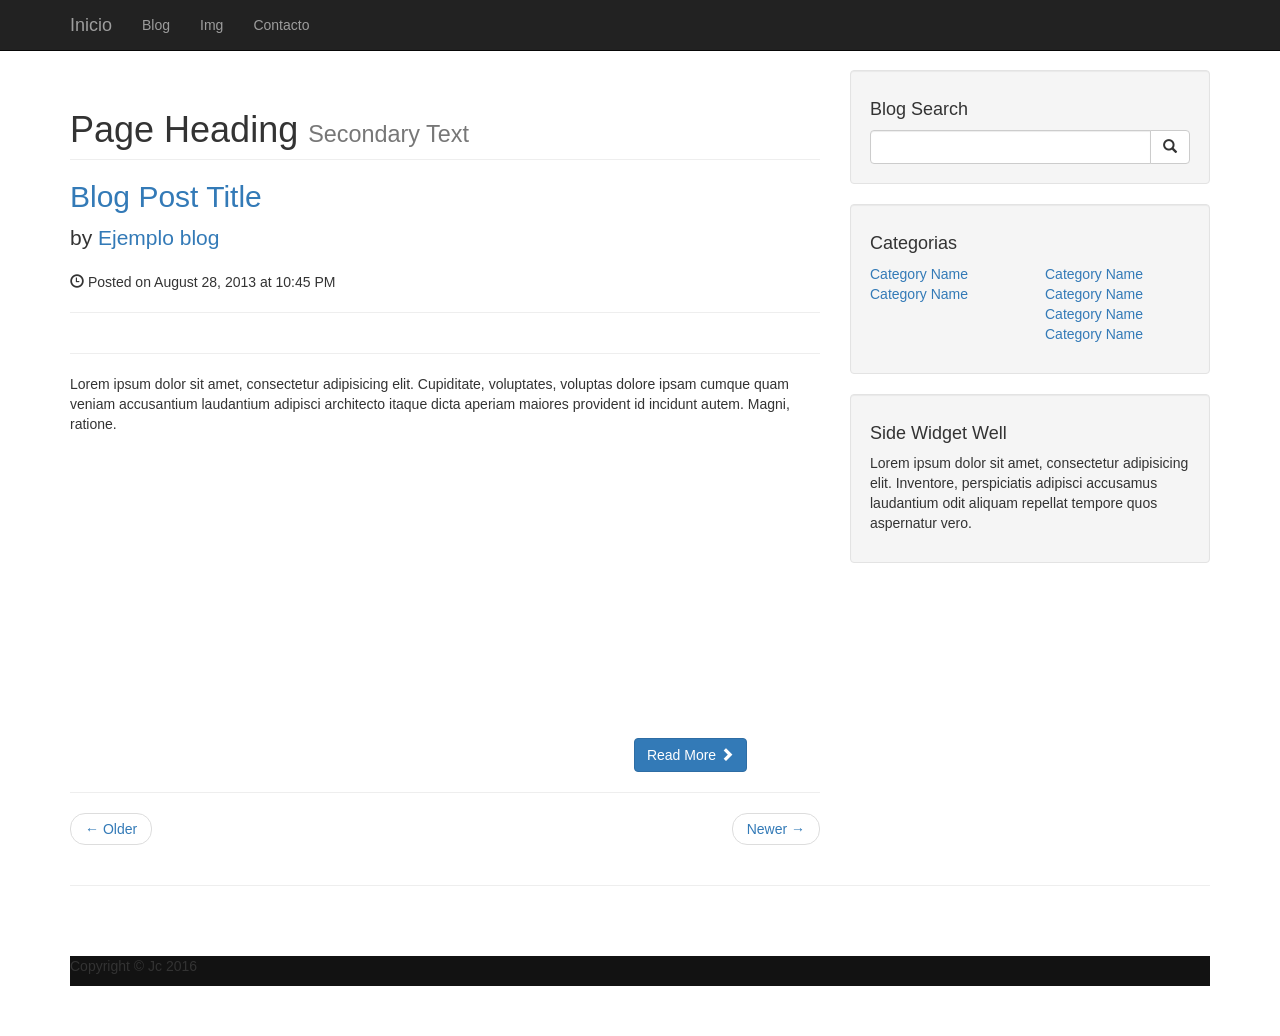
==== index.html @ 13c6ee6c "prueba gfd" ====
<!DOCTYPE html>
<html lang="en">

<head>

    <meta charset="utf-8">
    <meta http-equiv="X-UA-Compatible" content="IE=edge">
    <meta name="viewport" content="width=device-width, initial-scale=1">
    <meta name="description" content="">
    <meta name="author" content="">

    <title>Inicio</title>

    <!-- Bootstrap Core CSS -->
    <link href="css/bootstrap.min.css" rel="stylesheet">

    <!-- Custom CSS -->
    <link href="css/blog-home.css" rel="stylesheet">

    <!-- HTML5 Shim and Respond.js IE8 support of HTML5 elements and media queries -->
    <!-- WARNING: Respond.js doesn't work if you view the page via file:// -->
    <!--[if lt IE 9]>
        <script src="https://oss.maxcdn.com/libs/html5shiv/3.7.0/html5shiv.js"></script>
        <script src="https://oss.maxcdn.com/libs/respond.js/1.4.2/respond.min.js"></script>
    <![endif]-->

</head>

<body>

    <!-- Navigation -->
    <nav class="navbar navbar-inverse navbar-fixed-top" role="navigation">
        <div class="container">
            <!-- Brand and toggle get grouped for better mobile display -->
            <div class="navbar-header">
                <button type="button" class="navbar-toggle" data-toggle="collapse" data-target="#bs-example-navbar-collapse-1">
                    <span class="sr-only">Toggle navigation</span>
                    <span class="icon-bar"></span>
                    <span class="icon-bar"></span>
                    <span class="icon-bar"></span>
                </button>
                <a class="navbar-brand" href="#">Inicio</a>
            </div>
            <!-- Collect the nav links, forms, and other content for toggling -->
            <div class="collapse navbar-collapse" id="bs-example-navbar-collapse-1">
                <ul class="nav navbar-nav">
                    <li>
                        <a href="#">Blog</a>
                    </li>
                    <li>
                        <a href="#">Img</a>
                    </li>
                    <li>
                        <a href="#">Contacto</a>
                    </li>
                </ul>
            </div>
            <!-- /.navbar-collapse -->
        </div>
        <!-- /.container -->
    </nav>

    <!-- Page Content -->
    <div class="container">

        <div class="row">

            <!-- Blog Entries Column -->
            <div class="col-md-8">

                <h1 class="page-header">
                    Page Heading
                    <small>Secondary Text</small>
                </h1>
                <!-- Third Blog Post -->
                <h2>
                    <a href="#">Blog Post Title</a>
                </h2>
                <p class="lead">
                    by <a href="index.php">Ejemplo blog</a>
                </p>
                <p><span class="glyphicon glyphicon-time"></span> Posted on August 28, 2013 at 10:45 PM</p>
                <hr>
                <img class="img-responsive" src="http://placehold.it/900x300" alt="">
                <hr>
                <p>Lorem ipsum dolor sit amet, consectetur adipisicing elit. Cupiditate, voluptates, voluptas dolore ipsam cumque quam veniam accusantium laudantium adipisci architecto itaque dicta aperiam maiores provident id incidunt autem. Magni, ratione.</p>
                <iframe width="560" height="315" src="https://www.youtube.com/embed/OlzeBNep6Pw" frameborder="0" allowfullscreen></iframe>
                <a class="btn btn-primary" href="#">Read More <span class="glyphicon glyphicon-chevron-right"></span></a>

                <hr>

                <!-- Pager -->
                <ul class="pager">
                    <li class="previous">
                        <a href="#">&larr; Older</a>
                    </li>
                    <li class="next">
                        <a href="#">Newer &rarr;</a>
                    </li>
                </ul>

            </div>

            <!-- Blog Sidebar Widgets Column -->
            <div class="col-md-4">

                <!-- Blog Search Well -->
                <div class="well">
                    <h4>Blog Search</h4>
                    <div class="input-group">
                        <input type="text" class="form-control">
                        <span class="input-group-btn">
                            <button class="btn btn-default" type="button">
                                <span class="glyphicon glyphicon-search"></span>
                        </button>
                        </span>
                    </div>
                    <!-- /.input-group -->
                </div>

                <!-- Blog Categories Well -->
                <div class="well">
                    <h4>Categorias</h4>
                    <div class="row">
                        <div class="col-lg-6">
                            <ul class="list-unstyled">
                                <li><a href="#">Category Name</a>
                                </li>
                                <li><a href="#">Category Name</a>
                                </li>
                            </ul>
                        </div>
                        <!-- /.col-lg-6 -->
                        <div class="col-lg-6">
                            <ul class="list-unstyled">
                                <li><a href="#">Category Name</a>
                                </li>
                                <li><a href="#">Category Name</a>
                                </li>
                                <li><a href="#">Category Name</a>
                                </li>
                                <li><a href="#">Category Name</a>
                                </li>
                            </ul>
                        </div>
                        <!-- /.col-lg-6 -->
                    </div>
                    <!-- /.row -->
                </div>

                <!-- Side Widget Well -->
                <div class="well">
                    <h4>Side Widget Well</h4>
                    <p>Lorem ipsum dolor sit amet, consectetur adipisicing elit. Inventore, perspiciatis adipisci accusamus laudantium odit aliquam repellat tempore quos aspernatur vero.</p>
                </div>

            </div>

        </div>
        <!-- /.row -->
    </div>
    <!-- /.container -->
  <div class="container">
    <hr>
  <div class="row">
    <div class="col-md-12">
      <!-- Footer -->
      <footer style="background-color:#121212;">
          <div class="row">
              <div class="col-lg-12">
                  <p>Copyright &copy; Jc 2016</p>
              </div>
              <!-- /.col-lg-12 -->
          </div>
          <!-- /.row -->
      </footer>
    </div>
  </div>

  </div>
    <!-- jQuery -->
    <script src="js/jquery.js"></script>

    <!-- Bootstrap Core JavaScript -->
    <script src="js/bootstrap.min.js"></script>

</body>

</html>
---- css/blog-home.css ----
/*!
 * Start Bootstrap - Blog Home HTML Template (http://startbootstrap.com)
 * Code licensed under the Apache License v2.0.
 * For details, see http://www.apache.org/licenses/LICENSE-2.0.
 */

body {
    padding-top: 70px; /* Required padding for .navbar-fixed-top. Remove if using .navbar-static-top. Change if height of navigation changes. */
}

footer {
    margin: 50px 0;
}
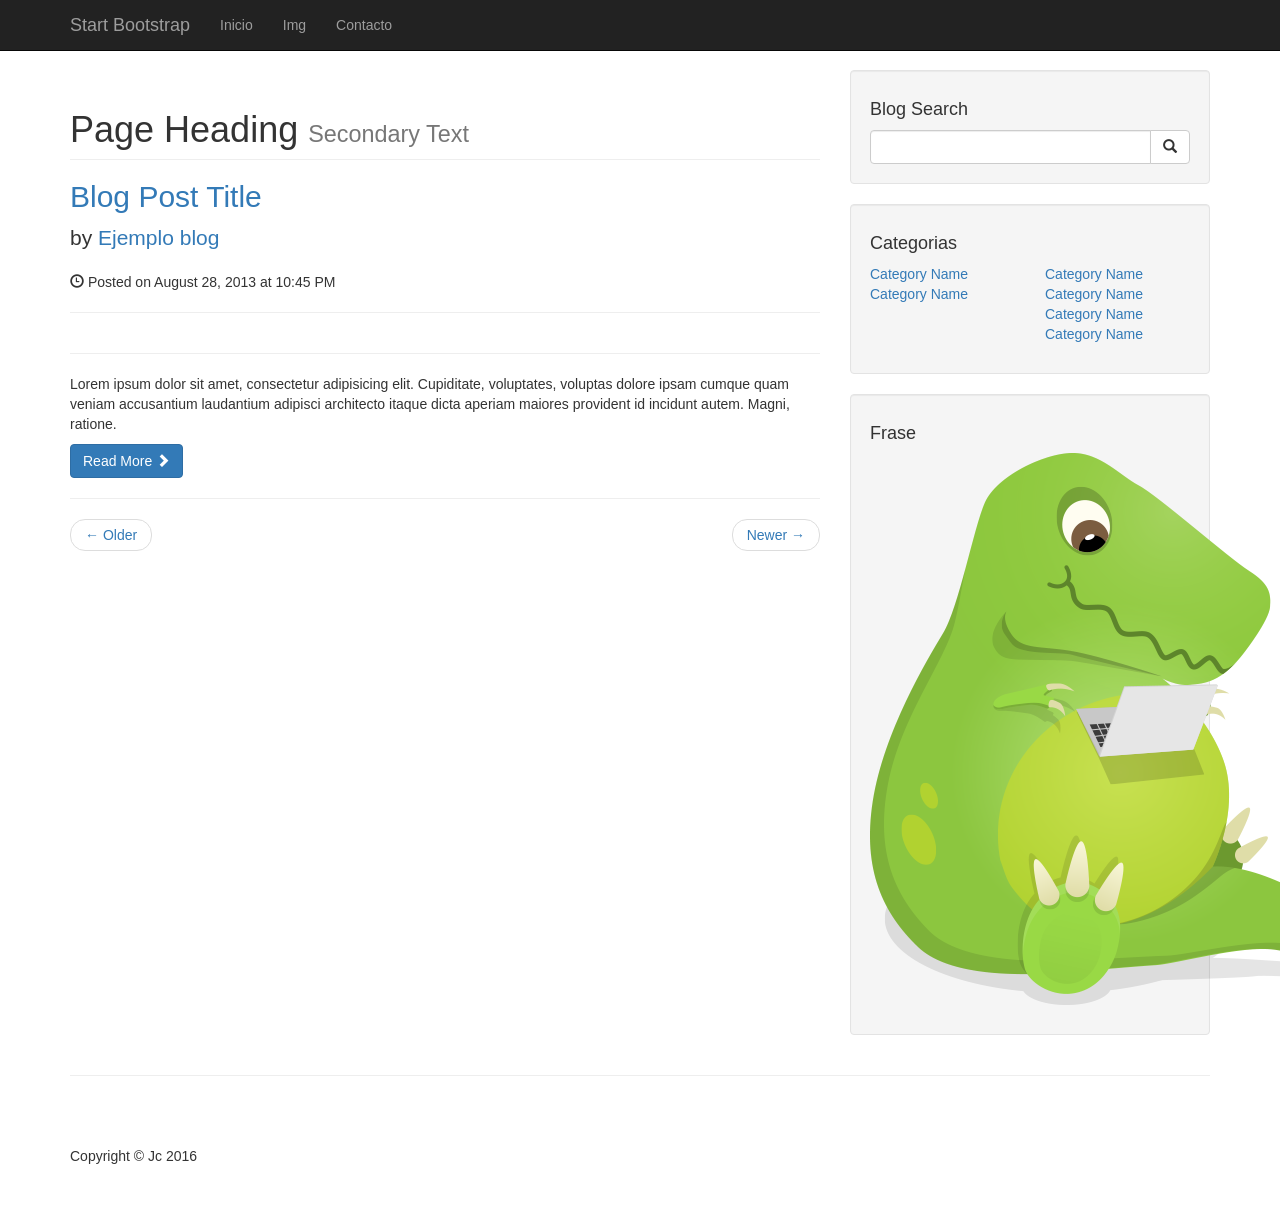
==== commit af311844: "imagen rex img" ====
--- a/index.html
+++ b/index.html
@@ -39,13 +39,13 @@
                     <span class="icon-bar"></span>
                     <span class="icon-bar"></span>
                 </button>
-                <a class="navbar-brand" href="#">Inicio</a>
+                <a class="navbar-brand" href="#">Start Bootstrap</a>
             </div>
             <!-- Collect the nav links, forms, and other content for toggling -->
             <div class="collapse navbar-collapse" id="bs-example-navbar-collapse-1">
                 <ul class="nav navbar-nav">
                     <li>
-                        <a href="#">Blog</a>
+                        <a href="#">Inicio</a>
                     </li>
                     <li>
                         <a href="#">Img</a>
@@ -84,7 +84,6 @@
                 <img class="img-responsive" src="http://placehold.it/900x300" alt="">
                 <hr>
                 <p>Lorem ipsum dolor sit amet, consectetur adipisicing elit. Cupiditate, voluptates, voluptas dolore ipsam cumque quam veniam accusantium laudantium adipisci architecto itaque dicta aperiam maiores provident id incidunt autem. Magni, ratione.</p>
-                <iframe width="560" height="315" src="https://www.youtube.com/embed/OlzeBNep6Pw" frameborder="0" allowfullscreen></iframe>
                 <a class="btn btn-primary" href="#">Read More <span class="glyphicon glyphicon-chevron-right"></span></a>
 
                 <hr>
@@ -150,8 +149,8 @@
 
                 <!-- Side Widget Well -->
                 <div class="well">
-                    <h4>Side Widget Well</h4>
-                    <p>Lorem ipsum dolor sit amet, consectetur adipisicing elit. Inventore, perspiciatis adipisci accusamus laudantium odit aliquam repellat tempore quos aspernatur vero.</p>
+                    <h4>Frase</h4>
+                    <p><img src="img/trex-laptop.png" alt=""></p>
                 </div>
 
             </div>
@@ -165,7 +164,7 @@
   <div class="row">
     <div class="col-md-12">
       <!-- Footer -->
-      <footer style="background-color:#121212;">
+      <footer>
           <div class="row">
               <div class="col-lg-12">
                   <p>Copyright &copy; Jc 2016</p>
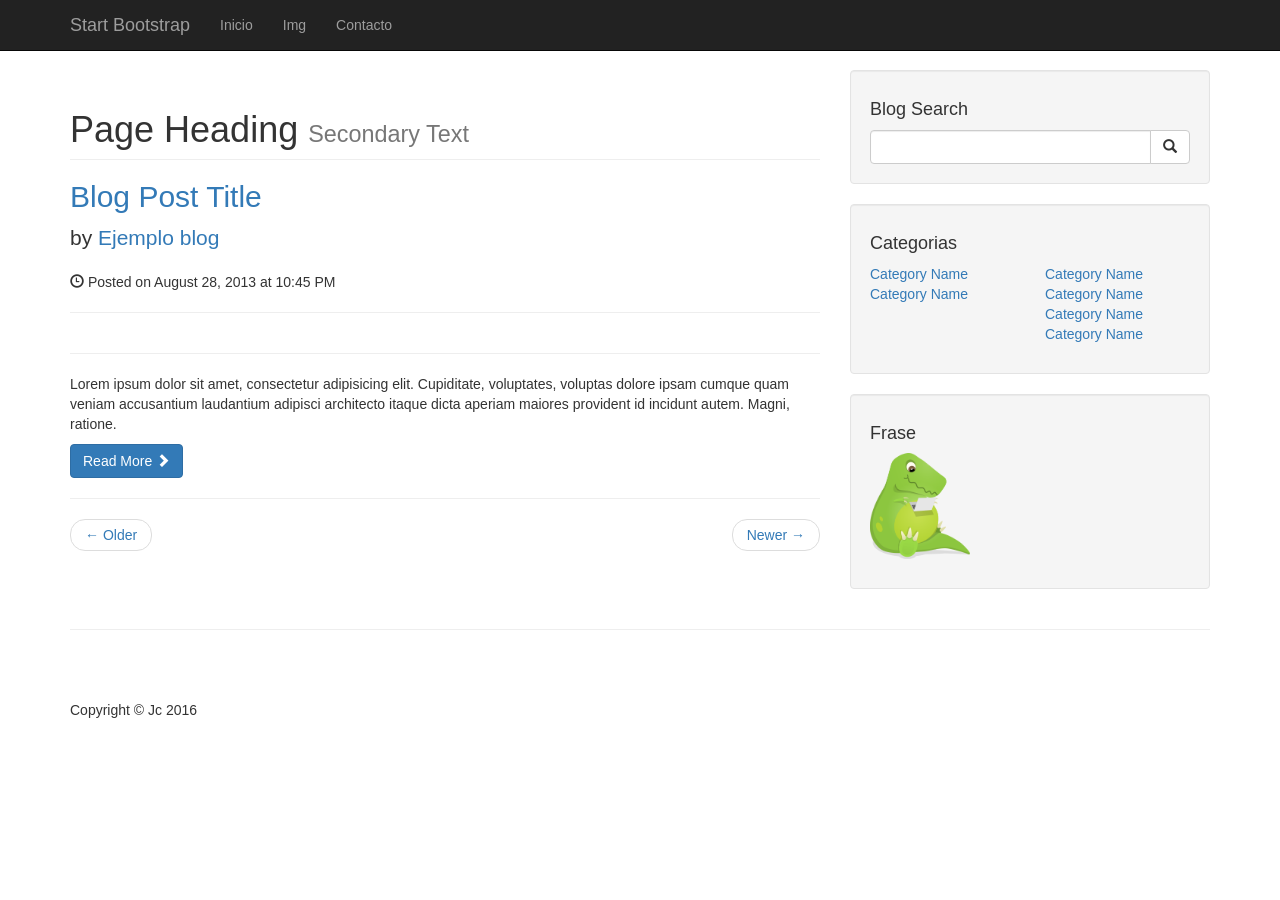
==== commit fb223202: "jh jh" ====
--- a/index.html
+++ b/index.html
@@ -150,7 +150,7 @@
                 <!-- Side Widget Well -->
                 <div class="well">
                     <h4>Frase</h4>
-                    <p><img src="img/trex-laptop.png" alt=""></p>
+                    <p><img src="img/trex-laptop.png" width="100px" alt=""></p>
                 </div>
 
             </div>
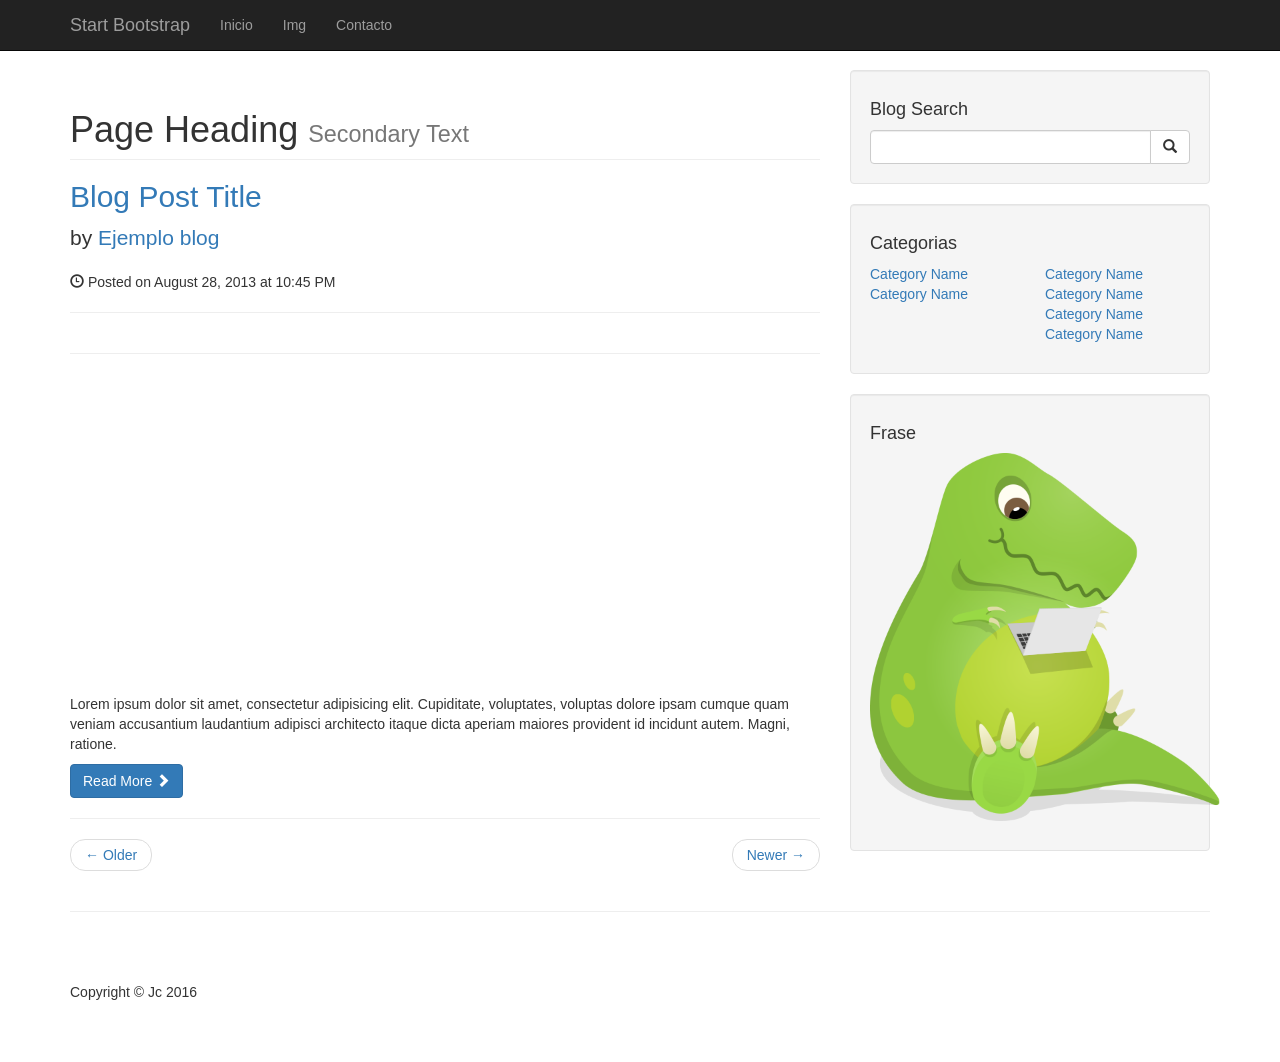
==== commit ae589d0e: "youtube video" ====
--- a/index.html
+++ b/index.html
@@ -83,6 +83,7 @@
                 <hr>
                 <img class="img-responsive" src="http://placehold.it/900x300" alt="">
                 <hr>
+                <iframe width="560" height="315" src="https://www.youtube.com/embed/OlzeBNep6Pw" frameborder="0" allowfullscreen></iframe>
                 <p>Lorem ipsum dolor sit amet, consectetur adipisicing elit. Cupiditate, voluptates, voluptas dolore ipsam cumque quam veniam accusantium laudantium adipisci architecto itaque dicta aperiam maiores provident id incidunt autem. Magni, ratione.</p>
                 <a class="btn btn-primary" href="#">Read More <span class="glyphicon glyphicon-chevron-right"></span></a>
 
@@ -150,7 +151,7 @@
                 <!-- Side Widget Well -->
                 <div class="well">
                     <h4>Frase</h4>
-                    <p><img src="img/trex-laptop.png" width="100px" alt=""></p>
+                    <p><img src="img/trex-laptop.png" width="350px" alt=""></p>
                 </div>
 
             </div>
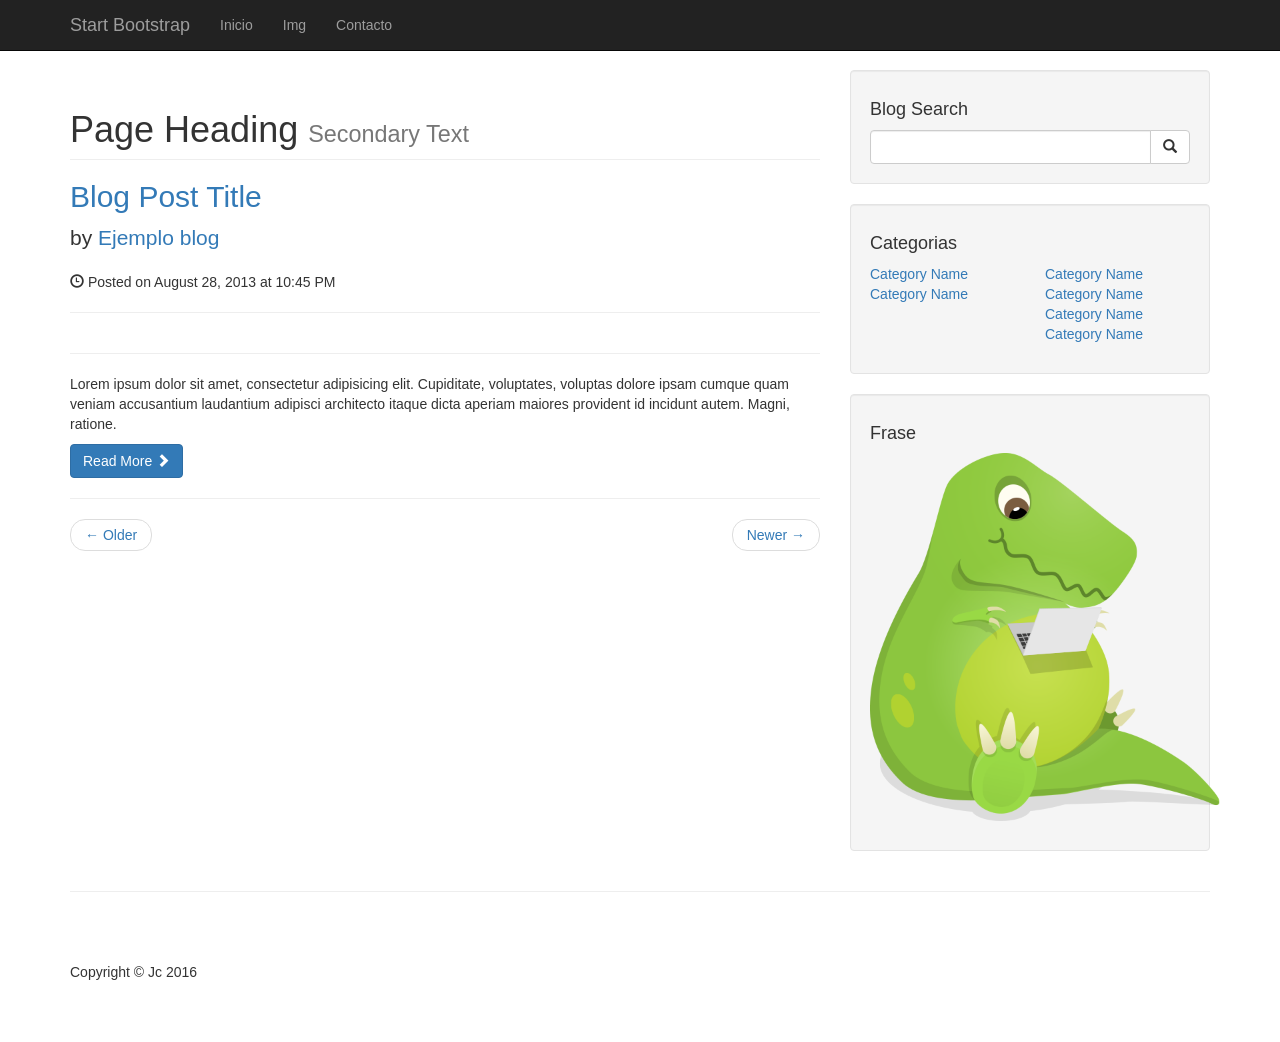
==== commit 3a5ba85e: "le quite el youtube" ====
--- a/index.html
+++ b/index.html
@@ -83,7 +83,6 @@
                 <hr>
                 <img class="img-responsive" src="http://placehold.it/900x300" alt="">
                 <hr>
-                <iframe width="560" height="315" src="https://www.youtube.com/embed/OlzeBNep6Pw" frameborder="0" allowfullscreen></iframe>
                 <p>Lorem ipsum dolor sit amet, consectetur adipisicing elit. Cupiditate, voluptates, voluptas dolore ipsam cumque quam veniam accusantium laudantium adipisci architecto itaque dicta aperiam maiores provident id incidunt autem. Magni, ratione.</p>
                 <a class="btn btn-primary" href="#">Read More <span class="glyphicon glyphicon-chevron-right"></span></a>
 
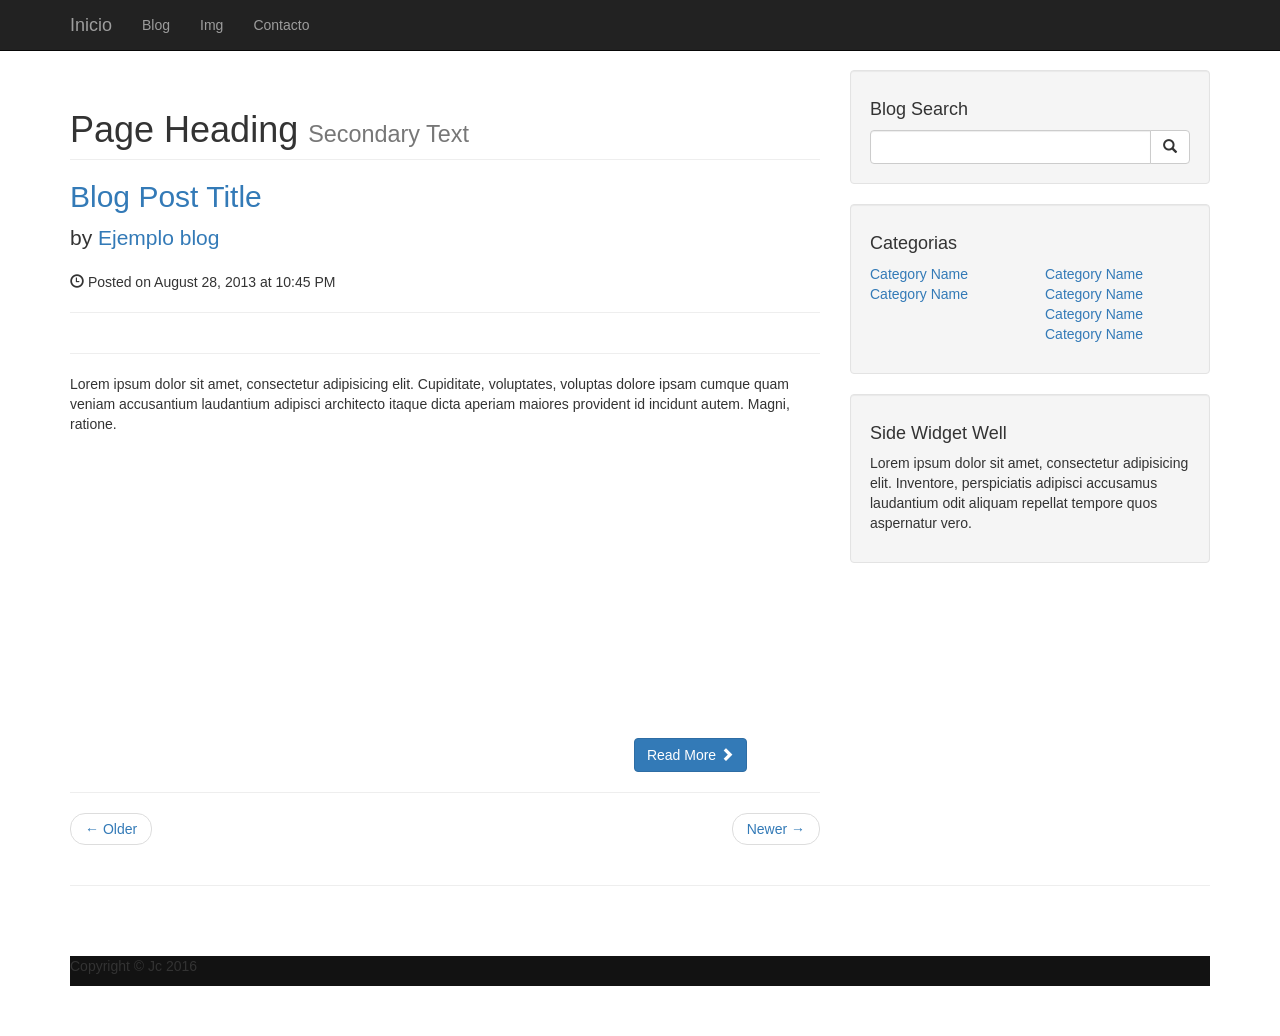
==== commit 4777934e: "dfs" ====
--- a/index.html
+++ b/index.html
@@ -9,7 +9,7 @@
     <meta name="description" content="">
     <meta name="author" content="">
 
-    <title>Inicio</title>
+    <title>Iniciooooo</title>
 
     <!-- Bootstrap Core CSS -->
     <link href="css/bootstrap.min.css" rel="stylesheet">
@@ -39,13 +39,13 @@
                     <span class="icon-bar"></span>
                     <span class="icon-bar"></span>
                 </button>
-                <a class="navbar-brand" href="#">Start Bootstrap</a>
+                <a class="navbar-brand" href="#">Inicio</a>
             </div>
             <!-- Collect the nav links, forms, and other content for toggling -->
             <div class="collapse navbar-collapse" id="bs-example-navbar-collapse-1">
                 <ul class="nav navbar-nav">
                     <li>
-                        <a href="#">Inicio</a>
+                        <a href="#">Blog</a>
                     </li>
                     <li>
                         <a href="#">Img</a>
@@ -84,6 +84,7 @@
                 <img class="img-responsive" src="http://placehold.it/900x300" alt="">
                 <hr>
                 <p>Lorem ipsum dolor sit amet, consectetur adipisicing elit. Cupiditate, voluptates, voluptas dolore ipsam cumque quam veniam accusantium laudantium adipisci architecto itaque dicta aperiam maiores provident id incidunt autem. Magni, ratione.</p>
+                <iframe width="560" height="315" src="https://www.youtube.com/embed/OlzeBNep6Pw" frameborder="0" allowfullscreen></iframe>
                 <a class="btn btn-primary" href="#">Read More <span class="glyphicon glyphicon-chevron-right"></span></a>
 
                 <hr>
@@ -149,8 +150,8 @@
 
                 <!-- Side Widget Well -->
                 <div class="well">
-                    <h4>Frase</h4>
-                    <p><img src="img/trex-laptop.png" width="350px" alt=""></p>
+                    <h4>Side Widget Well</h4>
+                    <p>Lorem ipsum dolor sit amet, consectetur adipisicing elit. Inventore, perspiciatis adipisci accusamus laudantium odit aliquam repellat tempore quos aspernatur vero.</p>
                 </div>
 
             </div>
@@ -164,7 +165,7 @@
   <div class="row">
     <div class="col-md-12">
       <!-- Footer -->
-      <footer>
+      <footer style="background-color:#121212;">
           <div class="row">
               <div class="col-lg-12">
                   <p>Copyright &copy; Jc 2016</p>
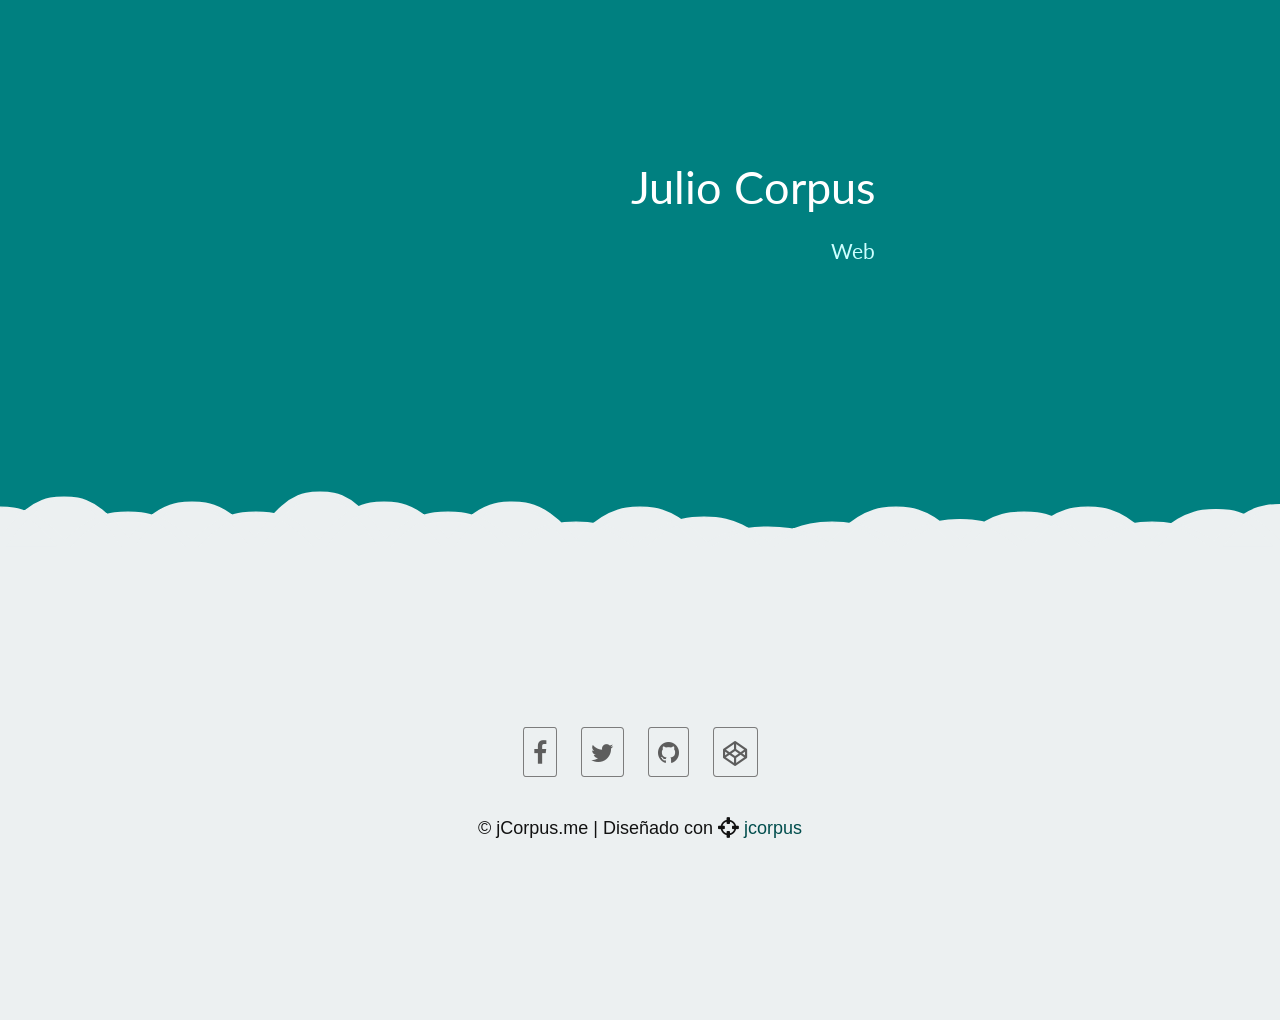
==== commit 4e4c7c47: "inicio pagina de inicio" ====
--- a/index.html
+++ b/index.html
@@ -9,180 +9,70 @@
     <meta name="description" content="">
     <meta name="author" content="">
 
-    <title>Iniciooooo</title>
+    <title>Inicio</title>
 
     <!-- Bootstrap Core CSS -->
-    <link href="css/bootstrap.min.css" rel="stylesheet">
+
 
     <!-- Custom CSS -->
-    <link href="css/blog-home.css" rel="stylesheet">
-
-    <!-- HTML5 Shim and Respond.js IE8 support of HTML5 elements and media queries -->
-    <!-- WARNING: Respond.js doesn't work if you view the page via file:// -->
-    <!--[if lt IE 9]>
-        <script src="https://oss.maxcdn.com/libs/html5shiv/3.7.0/html5shiv.js"></script>
-        <script src="https://oss.maxcdn.com/libs/respond.js/1.4.2/respond.min.js"></script>
-    <![endif]-->
-
+    
+    <link href="css/style.css" rel="stylesheet">
+    <link href="fonts/font-awesome-4.6.3/css/font-awesome.css" rel="stylesheet">
 </head>
 
 <body>
+<div class="container">
+<section class="col-2 ss-style-triangles">
+  <div class="column text">
+    <h2>Julio Corpus</h2>
+    <p>Web</p>
+  </div>
+</section>
+<!--
+<section>
+  <div class="column">
+    <p>clouds</p>
+   </div>
+</section>
+-->
+<svg id="clouds" xmlns="http://www.w3.org/2000/svg" version="1.1" width="100%" height="100" viewBox="0 0 100 100" preserveAspectRatio="none">
+    <path d="M-5 100 Q 0 20 5 100 Z
+         M0 100 Q 5 0 10 100
+         M5 100 Q 10 30 15 100
+         M10 100 Q 15 10 20 100
+         M15 100 Q 20 30 25 100
+         M20 100 Q 25 -10 30 100
+         M25 100 Q 30 10 35 100
+         M30 100 Q 35 30 40 100
+         M35 100 Q 40 10 45 100
+         M40 100 Q 45 50 50 100
+         M45 100 Q 50 20 55 100
+         M50 100 Q 55 40 60 100
+         M55 100 Q 60 60 65 100
+         M60 100 Q 65 50 70 100
+         M65 100 Q 70 20 75 100
+         M70 100 Q 75 45 80 100
+         M75 100 Q 80 30 85 100
+         M80 100 Q 85 20 90 100
+         M85 100 Q 90 50 95 100
+         M90 100 Q 95 25 100 100
+         M95 100 Q 100 15 105 100 Z"></path>
+</svg>
 
-    <!-- Navigation -->
-    <nav class="navbar navbar-inverse navbar-fixed-top" role="navigation">
-        <div class="container">
-            <!-- Brand and toggle get grouped for better mobile display -->
-            <div class="navbar-header">
-                <button type="button" class="navbar-toggle" data-toggle="collapse" data-target="#bs-example-navbar-collapse-1">
-                    <span class="sr-only">Toggle navigation</span>
-                    <span class="icon-bar"></span>
-                    <span class="icon-bar"></span>
-                    <span class="icon-bar"></span>
-                </button>
-                <a class="navbar-brand" href="#">Inicio</a>
-            </div>
-            <!-- Collect the nav links, forms, and other content for toggling -->
-            <div class="collapse navbar-collapse" id="bs-example-navbar-collapse-1">
-                <ul class="nav navbar-nav">
-                    <li>
-                        <a href="#">Blog</a>
-                    </li>
-                    <li>
-                        <a href="#">Img</a>
-                    </li>
-                    <li>
-                        <a href="#">Contacto</a>
-                    </li>
-                </ul>
-            </div>
-            <!-- /.navbar-collapse -->
-        </div>
-        <!-- /.container -->
-    </nav>
-
-    <!-- Page Content -->
-    <div class="container">
-
-        <div class="row">
-
-            <!-- Blog Entries Column -->
-            <div class="col-md-8">
-
-                <h1 class="page-header">
-                    Page Heading
-                    <small>Secondary Text</small>
-                </h1>
-                <!-- Third Blog Post -->
-                <h2>
-                    <a href="#">Blog Post Title</a>
-                </h2>
-                <p class="lead">
-                    by <a href="index.php">Ejemplo blog</a>
-                </p>
-                <p><span class="glyphicon glyphicon-time"></span> Posted on August 28, 2013 at 10:45 PM</p>
-                <hr>
-                <img class="img-responsive" src="http://placehold.it/900x300" alt="">
-                <hr>
-                <p>Lorem ipsum dolor sit amet, consectetur adipisicing elit. Cupiditate, voluptates, voluptas dolore ipsam cumque quam veniam accusantium laudantium adipisci architecto itaque dicta aperiam maiores provident id incidunt autem. Magni, ratione.</p>
-                <iframe width="560" height="315" src="https://www.youtube.com/embed/OlzeBNep6Pw" frameborder="0" allowfullscreen></iframe>
-                <a class="btn btn-primary" href="#">Read More <span class="glyphicon glyphicon-chevron-right"></span></a>
-
-                <hr>
-
-                <!-- Pager -->
-                <ul class="pager">
-                    <li class="previous">
-                        <a href="#">&larr; Older</a>
-                    </li>
-                    <li class="next">
-                        <a href="#">Newer &rarr;</a>
-                    </li>
-                </ul>
-
-            </div>
-
-            <!-- Blog Sidebar Widgets Column -->
-            <div class="col-md-4">
-
-                <!-- Blog Search Well -->
-                <div class="well">
-                    <h4>Blog Search</h4>
-                    <div class="input-group">
-                        <input type="text" class="form-control">
-                        <span class="input-group-btn">
-                            <button class="btn btn-default" type="button">
-                                <span class="glyphicon glyphicon-search"></span>
-                        </button>
-                        </span>
-                    </div>
-                    <!-- /.input-group -->
-                </div>
-
-                <!-- Blog Categories Well -->
-                <div class="well">
-                    <h4>Categorias</h4>
-                    <div class="row">
-                        <div class="col-lg-6">
-                            <ul class="list-unstyled">
-                                <li><a href="#">Category Name</a>
-                                </li>
-                                <li><a href="#">Category Name</a>
-                                </li>
-                            </ul>
-                        </div>
-                        <!-- /.col-lg-6 -->
-                        <div class="col-lg-6">
-                            <ul class="list-unstyled">
-                                <li><a href="#">Category Name</a>
-                                </li>
-                                <li><a href="#">Category Name</a>
-                                </li>
-                                <li><a href="#">Category Name</a>
-                                </li>
-                                <li><a href="#">Category Name</a>
-                                </li>
-                            </ul>
-                        </div>
-                        <!-- /.col-lg-6 -->
-                    </div>
-                    <!-- /.row -->
-                </div>
-
-                <!-- Side Widget Well -->
-                <div class="well">
-                    <h4>Side Widget Well</h4>
-                    <p>Lorem ipsum dolor sit amet, consectetur adipisicing elit. Inventore, perspiciatis adipisci accusamus laudantium odit aliquam repellat tempore quos aspernatur vero.</p>
-                </div>
-
-            </div>
-
-        </div>
-        <!-- /.row -->
-    </div>
-    <!-- /.container -->
-  <div class="container">
-    <hr>
-  <div class="row">
-    <div class="col-md-12">
-      <!-- Footer -->
-      <footer style="background-color:#121212;">
-          <div class="row">
-              <div class="col-lg-12">
-                  <p>Copyright &copy; Jc 2016</p>
-              </div>
-              <!-- /.col-lg-12 -->
-          </div>
-          <!-- /.row -->
-      </footer>
-    </div>
+<section class="clouds">
+  <footer>
+  <div class="social">
+    <a href="https://twitter.com/jsuproc"><i class="fa fa-facebook" aria-hidden="true"></i></a>
+    <a href="https://plus.google.com/+JulioCorpus"><i class="fa fa-twitter" aria-hidden="true"></i></a>
+    <a href="https://github.com/jcorpus"><i class="fa fa-github" aria-hidden="true"></i></a>
+    <a href="https://github.com/jcorpus"><i class="fa fa-codepen" aria-hidden="true"></i></a>
   </div>
-
+    <div class="copyright">
+    <p>© jCorpus.me | Diseñado con <i class="fa fa-crosshairs fa-lg" aria-hidden="true"></i><a href="https://twitter.com/jsuproc"> jcorpus</a> </p>
   </div>
-    <!-- jQuery -->
-    <script src="js/jquery.js"></script>
-
-    <!-- Bootstrap Core JavaScript -->
-    <script src="js/bootstrap.min.js"></script>
+</footer>
+</section>
+</div>
 
 </body>
 
--- a/css/style.css
+++ b/css/style.css
@@ -0,0 +1,184 @@
+@import url(http://fonts.googleapis.com/css?family=Lato:300,400,700);
+*, *:after, *::before {
+  -webkit-box-sizing: border-box;
+  -moz-box-sizing: border-box;
+  box-sizing: border-box;
+}
+
+/* General styles and layout */
+body {
+  background: teal;
+  color: #fff;
+  font-family: 'Lato', Arial, sans-serif;
+  padding: 0px;
+  margin: 0px;
+}
+
+.container {
+  overflow: hidden;
+  width: 100%;
+  margin: 0px;
+  /* we don't want the pseudo-elements sticking out */
+}
+
+.container svg {
+  display: block;
+}
+
+section {
+  position: relative;
+  padding: 10em;
+  background: teal;
+  color: #fff;
+  text-align: center;
+}
+
+section h2 {
+  margin: 0;
+  padding: 0;
+  font-size: 2.8em;
+  font-weight: 400;
+}
+
+section p {
+  color: #cdffff;
+  font-size: 1.3em;
+  line-height: 1.5;
+}
+
+.text:first-child {
+  text-align: right;
+}
+
+.text:nth-child(2) {
+  text-align: left;
+}
+
+.col-2 .column {
+  width: 49%;
+}
+
+.col-3 .column {
+  padding: 0 1%;
+  width: 33%;
+  text-align: center;
+}
+
+.col-3 .column p {
+  padding: 1.4em;
+}
+
+.column {
+  display: inline-block;
+  vertical-align: top;
+}
+
+.color {
+  background: #005c5c;
+}
+
+/*** Individual section styles and separators ***/
+/* Common style for pseudo-elements */
+section::before,
+section::after {
+  position: absolute;
+  content: '';
+  pointer-events: none;
+}
+
+/* Clouds */
+#clouds path {
+  fill: #ecf0f1;
+  stroke: #ecf0f1;
+}
+
+.clouds {
+  background: #ecf0f1;
+}
+.clouds p {
+  color: #333;
+}
+.clouds a {
+  color: #004d4d;
+  text-decoration: none;
+}
+.clouds a:hover {
+  color: black;
+}
+
+/* Media Queries for the layout */
+@media screen and (max-width: 68em) {
+  section {
+    font-size: 80%;
+  }
+}
+@media screen and (max-width: 54em) {
+  .column {
+    display: block;
+    width: 100% !important;
+  }
+
+  .text:first-child,
+  .text:nth-child(2) {
+    text-align: center;
+  }
+
+  .icon {
+    margin: 0 auto;
+  }
+
+  .col-2 .column:first-child .icon {
+    margin: 0 auto 50px;
+  }
+
+  .col-2 .column:nth-child(2) .icon {
+    margin: 50px auto 0;
+  }
+}
+//////////////////////
+footer {
+  width: 100%;
+  display: inline-block;
+  padding: 30px 0;
+  background-color: #222;
+}
+footer .copyright a{
+  text-decoration: none;
+}
+
+footer .copyright p {
+  color: #121212;
+  text-align: center;
+  font-size: 18px;
+  font-style:bold;
+  font-family: 'Raleway', sans-serif;
+  font-weight: 300;
+}
+
+footer .social {
+  text-align: center;
+  position: relative;
+}
+footer .social a {
+  border-radius: 8%;
+  box-shadow: inset 0 0 0 1px #7c7c7c;
+  border: 0;
+  padding: 10px;
+  line-height: 90px;
+  text-decoration: none;
+  color: #5d5d5d;
+  text-align: center;
+  font-size: 25px;
+  margin: 10px;
+  -moz-transition: all, 0.3s;
+  -o-transition: all, 0.3s;
+  -webkit-transition: all, 0.3s;
+  transition: all, 0.3s;
+}
+footer .social a:hover {
+  color:#121212;
+  -moz-transition: all, 0.3s;
+  -o-transition: all, 0.3s;
+  -webkit-transition: all, 0.3s;
+  transition: all, 0.3s;
+}
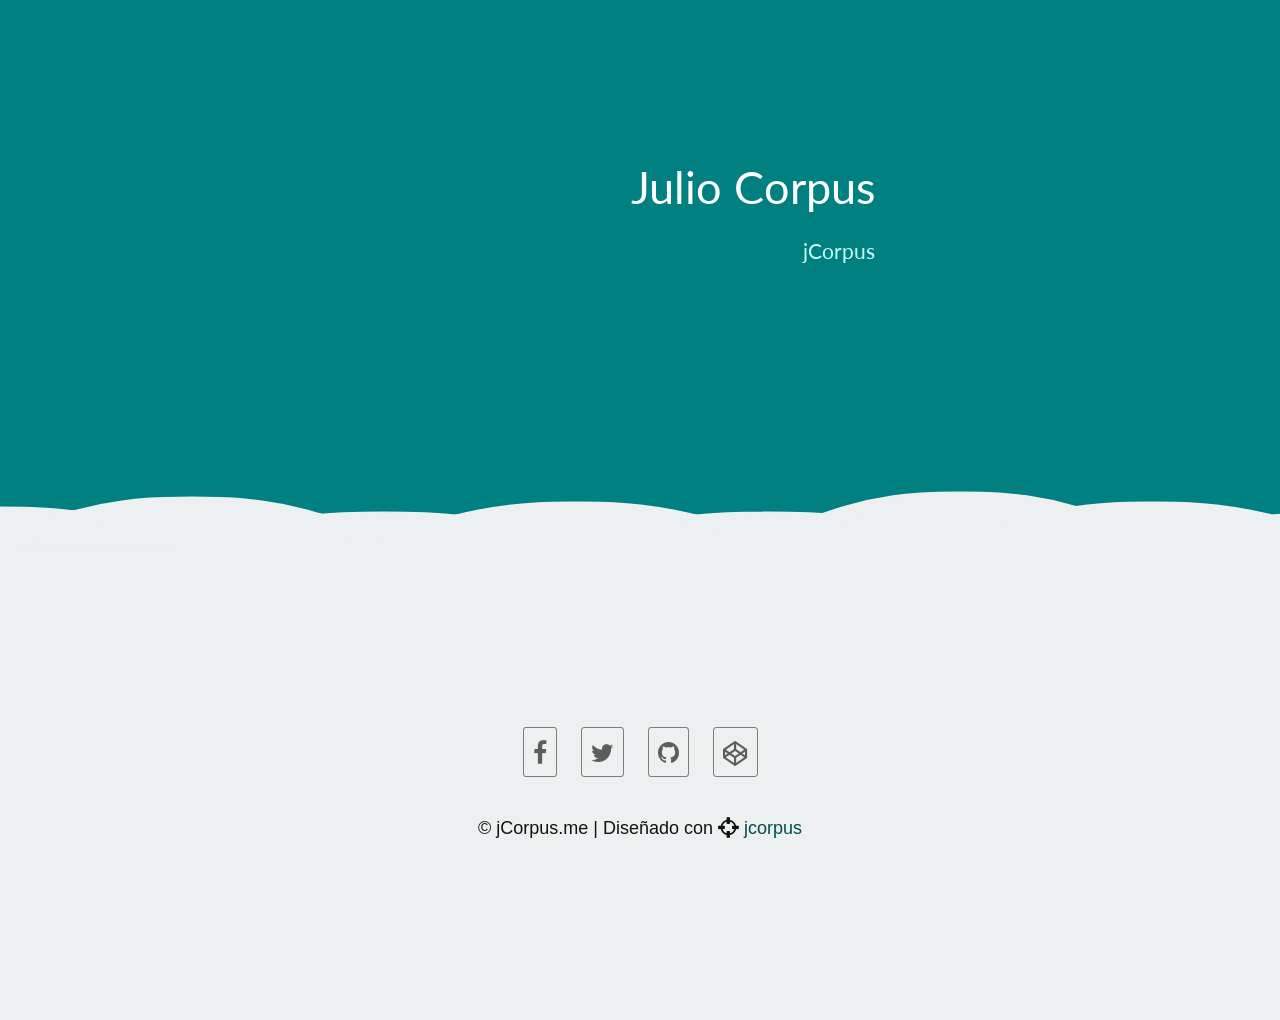
==== commit 89c619de: "resp cambiando" ====
--- a/index.html
+++ b/index.html
@@ -1,8 +1,6 @@
 <!DOCTYPE html>
-<html lang="en">
-
+<html lang="es">
 <head>
-
     <meta charset="utf-8">
     <meta http-equiv="X-UA-Compatible" content="IE=edge">
     <meta name="viewport" content="width=device-width, initial-scale=1">
@@ -22,10 +20,10 @@
 
 <body>
 <div class="container">
-<section class="col-2 ss-style-triangles">
+<section class="col-2">
   <div class="column text">
     <h2>Julio Corpus</h2>
-    <p>Web</p>
+    <p>jCorpus</p>
   </div>
 </section>
 <!--
@@ -62,10 +60,10 @@
 <section class="clouds">
   <footer>
   <div class="social">
-    <a href="https://twitter.com/jsuproc"><i class="fa fa-facebook" aria-hidden="true"></i></a>
-    <a href="https://plus.google.com/+JulioCorpus"><i class="fa fa-twitter" aria-hidden="true"></i></a>
+    <a href="https://plus.google.com/+JulioCorpus"><i class="fa fa-facebook" aria-hidden="true"></i></a>
+    <a href="https://twitter.com/jsuproc"><i class="fa fa-twitter" aria-hidden="true"></i></a>
     <a href="https://github.com/jcorpus"><i class="fa fa-github" aria-hidden="true"></i></a>
-    <a href="https://github.com/jcorpus"><i class="fa fa-codepen" aria-hidden="true"></i></a>
+    <a href="#"><i class="fa fa-codepen" aria-hidden="true"></i></a>
   </div>
     <div class="copyright">
     <p>© jCorpus.me | Diseñado con <i class="fa fa-crosshairs fa-lg" aria-hidden="true"></i><a href="https://twitter.com/jsuproc"> jcorpus</a> </p>
--- a/css/style.css
+++ b/css/style.css
@@ -105,6 +105,21 @@
 .clouds a:hover {
   color: black;
 }
+
+/*****SVG*****/
+@media (min-width: 360px){
+.container svg {
+  display: block;
+  width:300%;
+}
+
+footer .copyright p {
+  text-align: center;
+  font-size: 42px;
+}
+
+}
+
 
 /* Media Queries for the layout */
 @media screen and (max-width: 68em) {
@@ -181,4 +196,58 @@
   -o-transition: all, 0.3s;
   -webkit-transition: all, 0.3s;
   transition: all, 0.3s;
-}+}
+
+
+
+/************ejemplo**********************/
+
+/* para 980px o menos 
+	@media screen and (max-width:980px) {
+		.container {
+			width:98%;
+		}
+		section {
+			width:68%;
+		}
+	}
+ */
+	/* para 700px o menos 
+	@media screen and (max-width:700px) {
+		aside,section {
+			float:none;
+			width:96%;
+		}
+		nav, section {
+			font-size:1.2em;
+		}
+		aside {
+			margin-top:5px;
+		}
+		nav ul {
+			float:none;
+			clear:both;
+		}
+	}
+ */
+	/* para 480px o menos 
+	@media screen and (max-width:480px) {
+		aside {
+			display:none;
+		}
+		nav, section {
+			font-size:1.5em;
+		}
+		section {
+			width:94%;
+		}
+		nav ul {
+			float:left;
+			clear:none;
+			width:50%;
+		}
+		nav ul li {
+			float:none;
+		}
+	}
+*/
